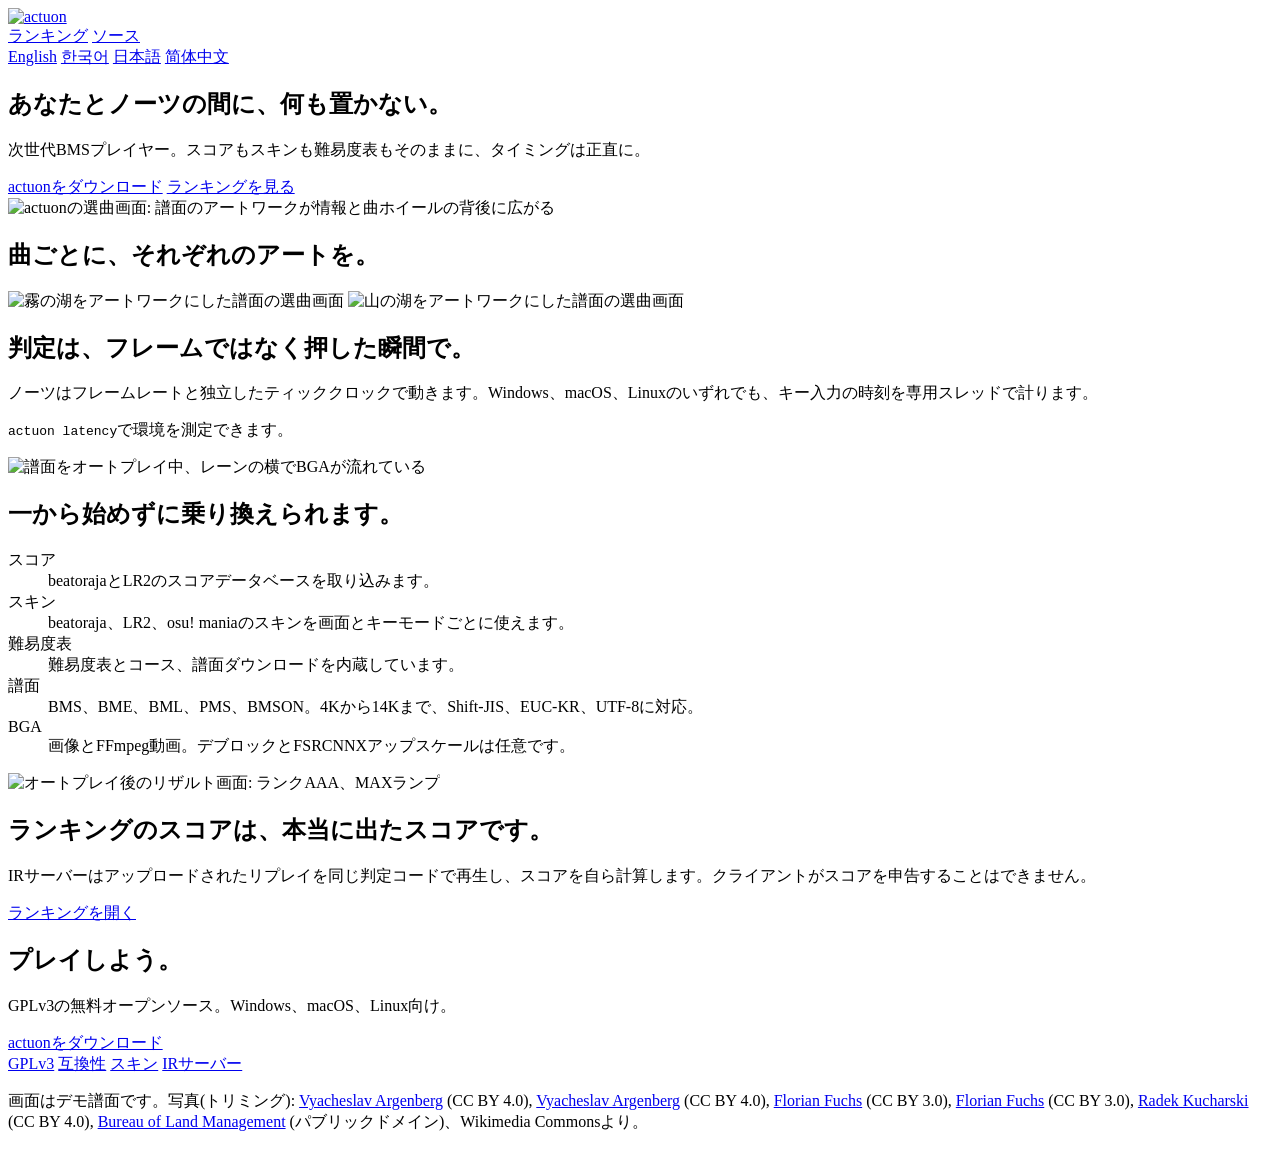
==== site/ja/index.html @ eb666c6d "Add Korean, Japanese and Chinese intro pages Co-Authored-By: Claude Opus 5.5 <noreply@anthropic.com>" ====
<!doctype html>
<html lang="ja">
<head>
<meta charset="utf-8">
<meta name="viewport" content="width=device-width, initial-scale=1">
<title>actuon - 次世代BMSプレイヤー</title>
<meta name="description" content="actuonはWindows、macOS、Linux向けのオープンソースBMSプレイヤーで、検証済みのオンラインランキングを備えています。">
<link rel="icon" href="/icon.svg">
<link rel="stylesheet" href="/style.css">
<link rel="alternate" hreflang="en" href="https://actuon.app/">
<link rel="alternate" hreflang="ko" href="https://actuon.app/ko/">
<link rel="alternate" hreflang="ja" href="https://actuon.app/ja/">
<link rel="alternate" hreflang="zh-Hans" href="https://actuon.app/zh/">
<link rel="alternate" hreflang="x-default" href="https://actuon.app/">
<script src="/lang.js"></script>
</head>
<body>
<header>
  <a class="logo" href="/ja/"><img src="/logo.svg" alt="actuon" width="948" height="364"></a>
  <nav>
    <a href="https://ir.actuon.app">ランキング</a>
    <a href="https://github.com/square3ang/actuon">ソース</a>
  </nav>
  <nav class="langs" aria-label="Language">
    <a href="/?lang=en" hreflang="en" lang="en">English</a>
    <a href="/ko/" hreflang="ko" lang="ko">한국어</a>
    <a href="/ja/" hreflang="ja" lang="ja" aria-current="page">日本語</a>
    <a href="/zh/" hreflang="zh" lang="zh-Hans">简体中文</a>
  </nav>
</header>
<main>
  <section class="hero">
    <div>
      <h1>あなたとノーツの間に、何も置かない。</h1>
      <p>次世代BMSプレイヤー。スコアもスキンも難易度表もそのままに、タイミングは正直に。</p>
      <div class="actions">
        <a class="button" href="https://github.com/square3ang/actuon/releases/latest">actuonをダウンロード</a>
        <a class="link" href="https://ir.actuon.app">ランキングを見る</a>
      </div>
    </div>
    <img class="screen" src="/screens/select.webp" width="1280" height="720" alt="actuonの選曲画面: 譜面のアートワークが情報と曲ホイールの背後に広がる">
  </section>

  <section class="art">
    <h2>曲ごとに、それぞれのアートを。</h2>
    <div class="pair">
      <img class="screen" src="/screens/select2.webp" width="1280" height="720" loading="lazy" alt="霧の湖をアートワークにした譜面の選曲画面">
      <img class="screen" src="/screens/select3.webp" width="1280" height="720" loading="lazy" alt="山の湖をアートワークにした譜面の選曲画面">
    </div>
  </section>

  <section class="moment">
    <div>
      <h2>判定は、フレームではなく押した瞬間で。</h2>
      <p>ノーツはフレームレートと独立したティッククロックで動きます。Windows、macOS、Linuxのいずれでも、キー入力の時刻を専用スレッドで計ります。</p>
      <p class="sky"><code>actuon latency</code>で環境を測定できます。</p>
    </div>
    <img class="screen" src="/screens/play.webp" width="1280" height="720" loading="lazy" alt="譜面をオートプレイ中、レーンの横でBGAが流れている">
  </section>

  <section class="switch">
    <h2>一から始めずに乗り換えられます。</h2>
    <dl>
      <div><dt>スコア</dt><dd>beatorajaとLR2のスコアデータベースを取り込みます。</dd></div>
      <div><dt>スキン</dt><dd>beatoraja、LR2、osu! maniaのスキンを画面とキーモードごとに使えます。</dd></div>
      <div><dt>難易度表</dt><dd>難易度表とコース、譜面ダウンロードを内蔵しています。</dd></div>
      <div><dt>譜面</dt><dd>BMS、BME、BML、PMS、BMSON。4Kから14Kまで、Shift-JIS、EUC-KR、UTF-8に対応。</dd></div>
      <div><dt>BGA</dt><dd>画像とFFmpeg動画。デブロックとFSRCNNXアップスケールは任意です。</dd></div>
    </dl>
  </section>

  <section class="moment flip">
    <img class="screen" src="/screens/result.webp" width="1280" height="720" loading="lazy" alt="オートプレイ後のリザルト画面: ランクAAA、MAXランプ">
    <div>
      <h2>ランキングのスコアは、本当に出たスコアです。</h2>
      <p>IRサーバーはアップロードされたリプレイを同じ判定コードで再生し、スコアを自ら計算します。クライアントがスコアを申告することはできません。</p>
      <a class="text-link" href="https://ir.actuon.app">ランキングを開く</a>
    </div>
  </section>

  <section id="start" class="start">
    <h2>プレイしよう。</h2>
    <p>GPLv3の無料オープンソース。Windows、macOS、Linux向け。</p>
    <a class="button" href="https://github.com/square3ang/actuon/releases/latest">actuonをダウンロード</a>
  </section>
</main>
<footer>
  <a href="https://github.com/square3ang/actuon/blob/main/LICENSE">GPLv3</a>
  <a href="https://github.com/square3ang/actuon/blob/main/docs/compat.md">互換性</a>
  <a href="https://github.com/square3ang/actuon/blob/main/docs/skin.md">スキン</a>
  <a href="https://github.com/square3ang/actuon/blob/main/docs/ir.md">IRサーバー</a>
  <p class="credits" data-credits>画面はデモ譜面です。写真(トリミング): <a href="https://commons.wikimedia.org/wiki/File:Pumori,_Nepal,_Asia.jpg">Vyacheslav Argenberg</a> (CC BY 4.0), <a href="https://commons.wikimedia.org/wiki/File:Olkhon_Island,_Capes,_cliffs_at_sunset,_Lake_Baikal,_Russia.jpg">Vyacheslav Argenberg</a> (CC BY 4.0), <a href="https://commons.wikimedia.org/wiki/File:Herbert_Lake_beim_Icefields_Parkway.jpg">Florian Fuchs</a> (CC BY 3.0), <a href="https://commons.wikimedia.org/wiki/File:Lake_Kinney_mit_Mount_Whitehorn.jpg">Florian Fuchs</a> (CC BY 3.0), <a href="https://commons.wikimedia.org/wiki/File:Winter_in_Tatry_Mountains_-_Poland.jpg">Radek Kucharski</a> (CC BY 4.0), <a href="https://commons.wikimedia.org/wiki/File:Utah_Dunes_Landscape_-_West_Desert_District.jpg">Bureau of Land Management</a> (パブリックドメイン)、Wikimedia Commonsより。</p>
</footer>
</body>
</html>
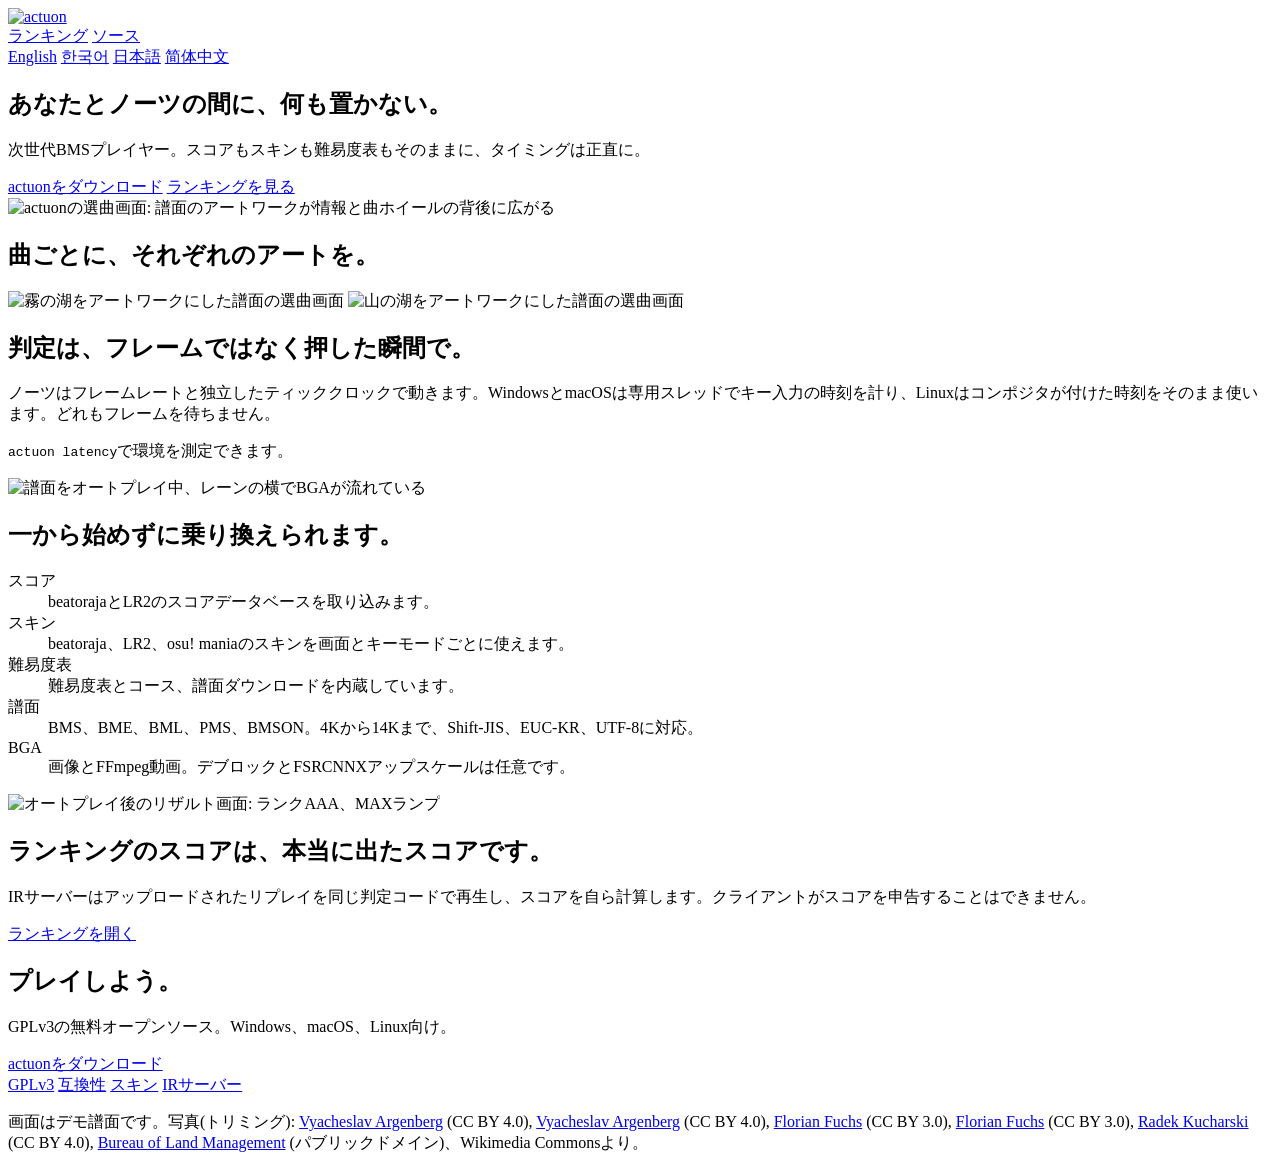
==== commit 77dcec04: "Make evdev an opt-in Linux setting, and let Wayland run Linux now takes SDL's key events by default," ====
--- a/site/ja/index.html
+++ b/site/ja/index.html
@@ -52,7 +52,7 @@
   <section class="moment">
     <div>
       <h2>判定は、フレームではなく押した瞬間で。</h2>
-      <p>ノーツはフレームレートと独立したティッククロックで動きます。Windows、macOS、Linuxのいずれでも、キー入力の時刻を専用スレッドで計ります。</p>
+      <p>ノーツはフレームレートと独立したティッククロックで動きます。WindowsとmacOSは専用スレッドでキー入力の時刻を計り、Linuxはコンポジタが付けた時刻をそのまま使います。どれもフレームを待ちません。</p>
       <p class="sky"><code>actuon latency</code>で環境を測定できます。</p>
     </div>
     <img class="screen" src="/screens/play.webp" width="1280" height="720" loading="lazy" alt="譜面をオートプレイ中、レーンの横でBGAが流れている">
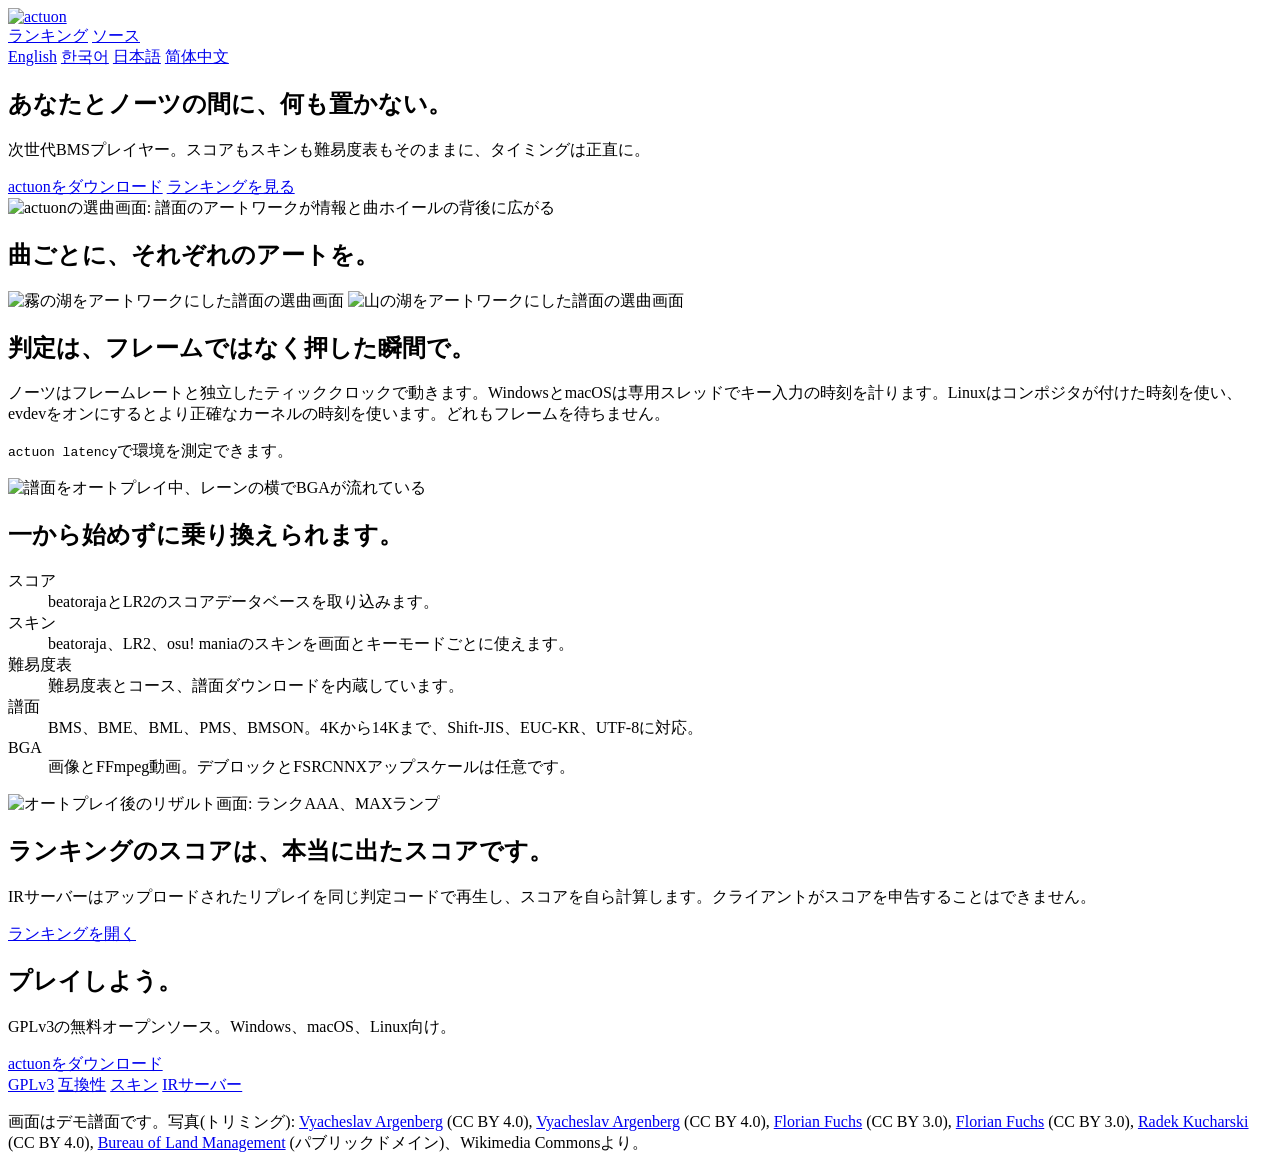
==== commit 55e2c1ab: "Say evdev timestamps are the more exact ones on Linux Co-Authored-By: Claude Opus 5.5 <noreply@anthr" ====
--- a/site/ja/index.html
+++ b/site/ja/index.html
@@ -52,7 +52,7 @@
   <section class="moment">
     <div>
       <h2>判定は、フレームではなく押した瞬間で。</h2>
-      <p>ノーツはフレームレートと独立したティッククロックで動きます。WindowsとmacOSは専用スレッドでキー入力の時刻を計り、Linuxはコンポジタが付けた時刻をそのまま使います。どれもフレームを待ちません。</p>
+      <p>ノーツはフレームレートと独立したティッククロックで動きます。WindowsとmacOSは専用スレッドでキー入力の時刻を計ります。Linuxはコンポジタが付けた時刻を使い、evdevをオンにするとより正確なカーネルの時刻を使います。どれもフレームを待ちません。</p>
       <p class="sky"><code>actuon latency</code>で環境を測定できます。</p>
     </div>
     <img class="screen" src="/screens/play.webp" width="1280" height="720" loading="lazy" alt="譜面をオートプレイ中、レーンの横でBGAが流れている">
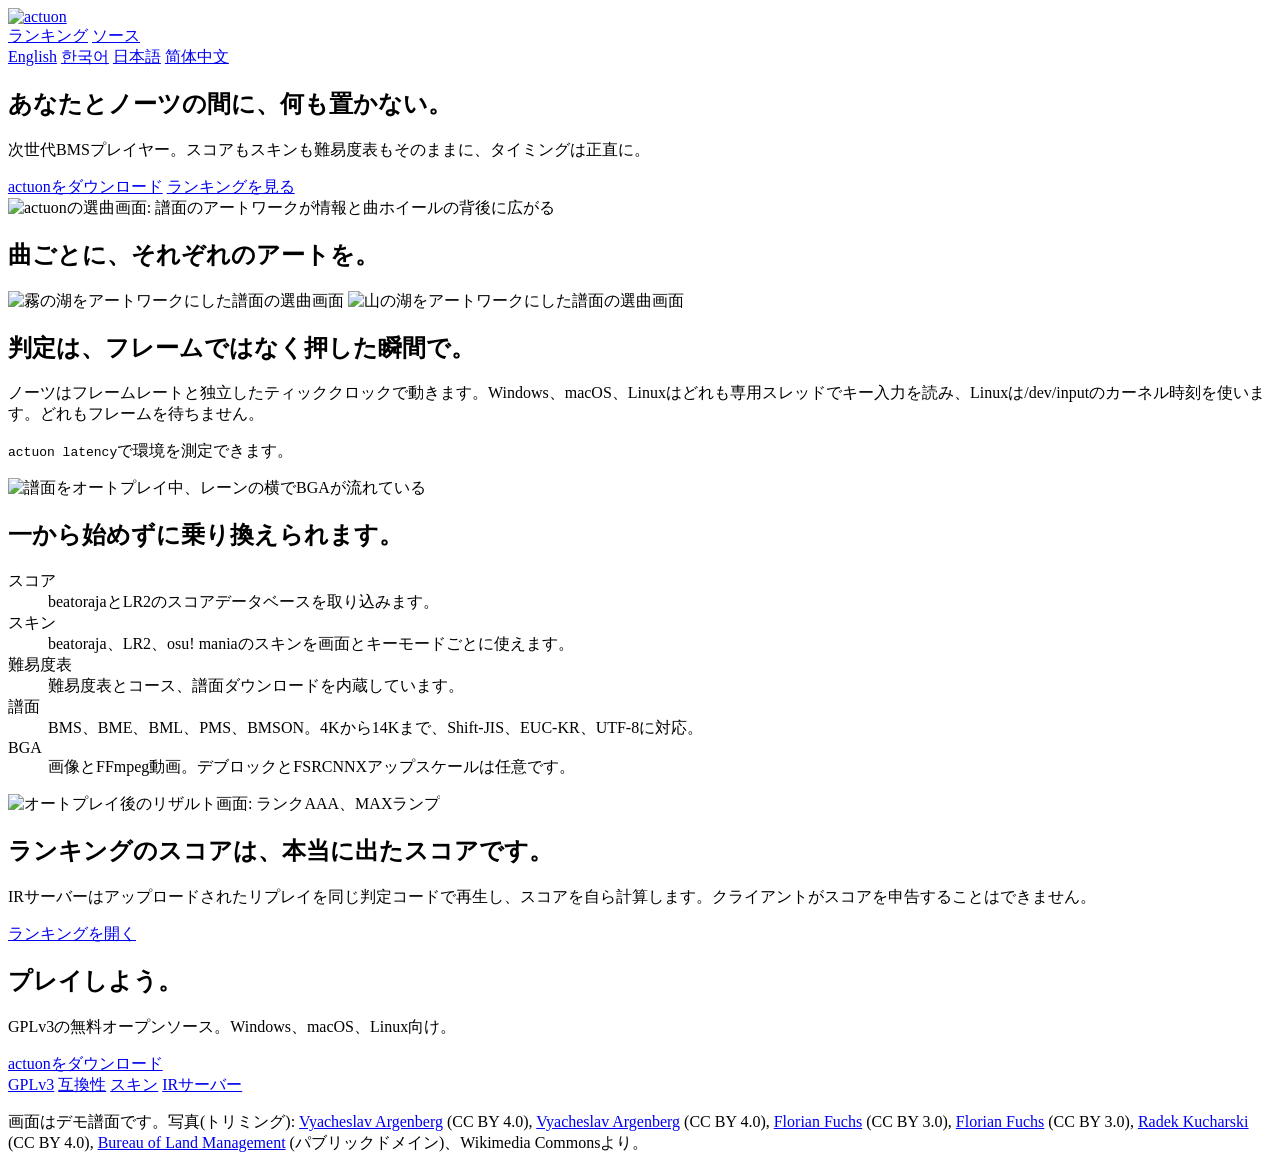
==== commit b6b06f2f: "Always read Linux keys from /dev/input, warning when it cannot With evdev off, keys came from SDL, w" ====
--- a/site/ja/index.html
+++ b/site/ja/index.html
@@ -52,7 +52,7 @@
   <section class="moment">
     <div>
       <h2>判定は、フレームではなく押した瞬間で。</h2>
-      <p>ノーツはフレームレートと独立したティッククロックで動きます。WindowsとmacOSは専用スレッドでキー入力の時刻を計ります。Linuxはコンポジタが付けた時刻を使い、evdevをオンにするとより正確なカーネルの時刻を使います。どれもフレームを待ちません。</p>
+      <p>ノーツはフレームレートと独立したティッククロックで動きます。Windows、macOS、Linuxはどれも専用スレッドでキー入力を読み、Linuxは/dev/inputのカーネル時刻を使います。どれもフレームを待ちません。</p>
       <p class="sky"><code>actuon latency</code>で環境を測定できます。</p>
     </div>
     <img class="screen" src="/screens/play.webp" width="1280" height="720" loading="lazy" alt="譜面をオートプレイ中、レーンの横でBGAが流れている">
